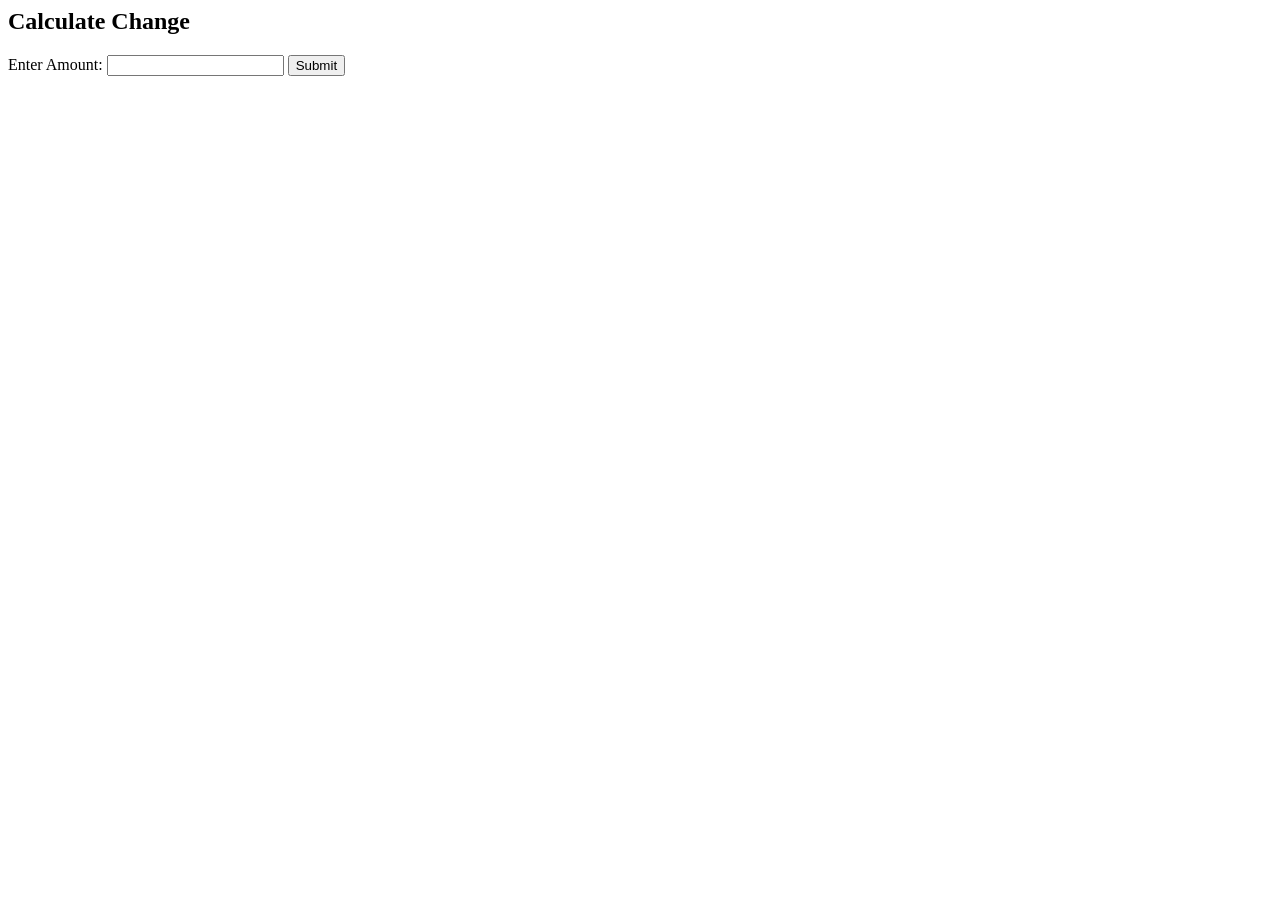
==== Change.html @ 74a7bca7 "Add files via upload" ====
<Change html>
<html>
<head>
    <title>Calculate Change</title>

    <script>
        function calculateChange() {
            // Retrieve the input and convert it to a number
            let amount = Number(document.getElementById("amount").value);
            let resultText = "";

            // Array of objects representing the denominations
            const denominations = [
                { value: 1000, name: "$1000 note" },
                { value: 500, name: "$500 note" },
                { value: 100, name: "$100 note" },
                { value: 50, name: "$50 note" },
                { value: 20, name: "$20 note" },
                { value: 10, name: "$10 coin" },
                { value: 5, name: "$5 coin" },
                { value: 2, name: "$2 coin" },
                { value: 1, name: "$1 coin" }
            ];

            // Ensure the amount is a valid number (0 or greater)
            if (amount < 0 || isNaN(amount)) {
                document.getElementById("result").innerHTML = "Please enter a valid amount.";
                return;
            }

            // Loop through all denominations
            for (let denom of denominations) {
                // Calculate how many of the current denomination fit
                let count = Math.floor(amount / denom.value);
                
                // Add to result string EVERY time, even if count is 0
                resultText += count + " of " + denom.name + "<br>";
                
                // Update the remaining amount
                amount = amount % denom.value;
            }

            // Output the final result to the HTML paragraph
            document.getElementById("result").innerHTML = resultText;
        }
    </script>

</head>

<body>

    <h2>Calculate Change</h2>

    <div>
        <label for="amount">Enter Amount: </label>
        <input type="number" id="amount">
        <button onclick="calculateChange()">Submit</button>
    </div>

    <!-- Paragraph to display the results -->
    <p id="result"></p>

</body>
</html>
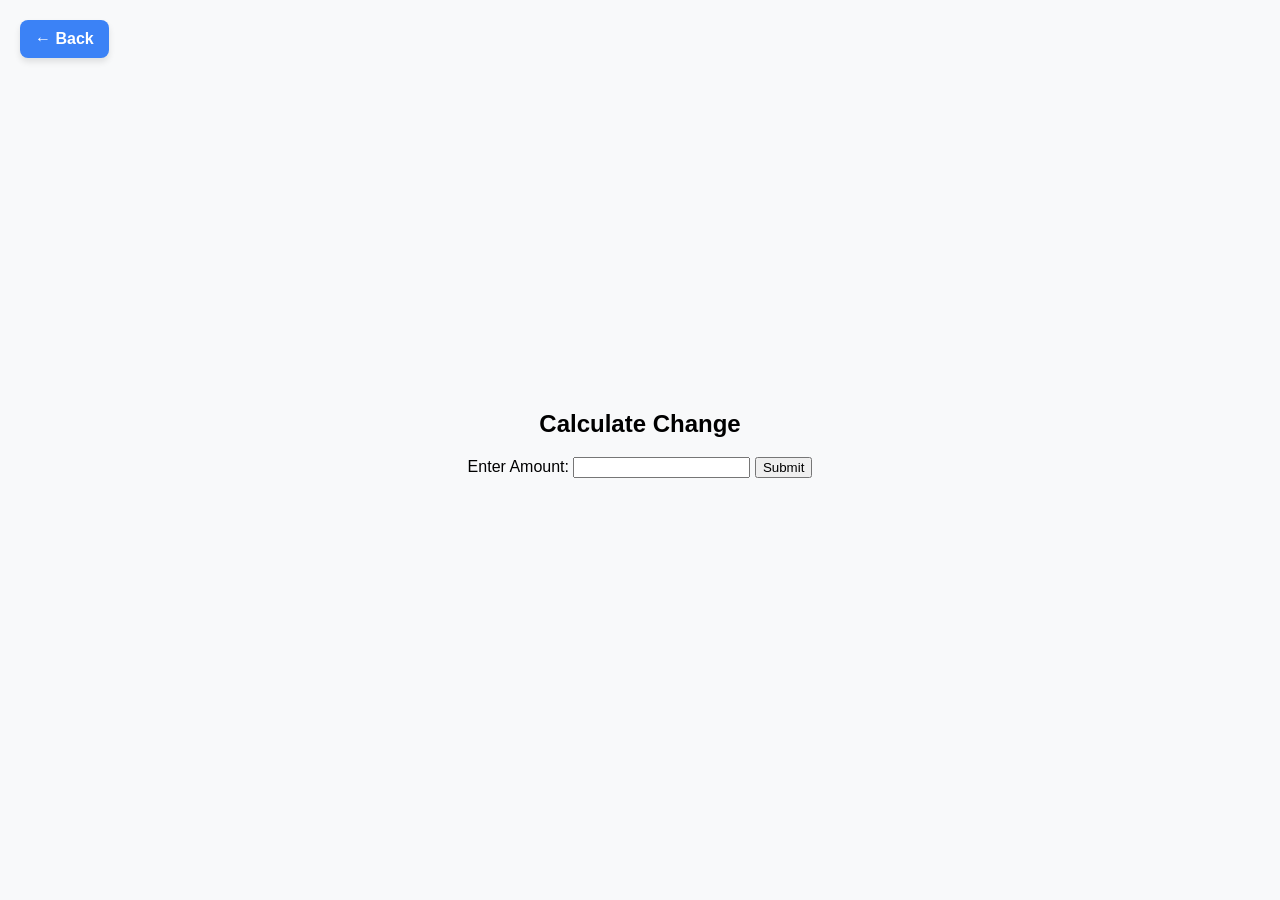
==== commit cbc077a0: "Update Change.html" ====
--- a/Change.html
+++ b/Change.html
@@ -1,15 +1,38 @@
-<Change html>
+<!DOCTYPE html>
 <html>
 <head>
     <title>Calculate Change</title>
-
+    <style>
+        /* Centers content in the middle */
+        body {
+            display: flex;
+            flex-direction: column;
+            justify-content: center;
+            align-items: center;
+            height: 100vh;
+            margin: 0;
+            font-family: Arial, sans-serif;
+            background-color: #f8f9fa;
+            text-align: center;
+        }
+        /* Styles the back button in the top-left */
+        .back-btn {
+            position: absolute;
+            top: 20px;
+            left: 20px;
+            padding: 10px 15px;
+            background-color: #3b82f6; 
+            color: white;
+            text-decoration: none;
+            border-radius: 8px;
+            font-weight: bold;
+            box-shadow: 0 4px 6px rgba(0,0,0,0.1);
+        }
+    </style>
     <script>
         function calculateChange() {
-            // Retrieve the input and convert it to a number
             let amount = Number(document.getElementById("amount").value);
             let resultText = "";
-
-            // Array of objects representing the denominations
             const denominations = [
                 { value: 1000, name: "$1000 note" },
                 { value: 500, name: "$500 note" },
@@ -22,43 +45,29 @@
                 { value: 1, name: "$1 coin" }
             ];
 
-            // Ensure the amount is a valid number (0 or greater)
             if (amount < 0 || isNaN(amount)) {
                 document.getElementById("result").innerHTML = "Please enter a valid amount.";
                 return;
             }
-
-            // Loop through all denominations
             for (let denom of denominations) {
-                // Calculate how many of the current denomination fit
                 let count = Math.floor(amount / denom.value);
-                
-                // Add to result string EVERY time, even if count is 0
                 resultText += count + " of " + denom.name + "<br>";
-                
-                // Update the remaining amount
                 amount = amount % denom.value;
             }
-
-            // Output the final result to the HTML paragraph
             document.getElementById("result").innerHTML = resultText;
         }
     </script>
-
 </head>
-
 <body>
+    <!-- Back Button -->
+    <a href="index.html" class="back-btn">← Back</a>
 
     <h2>Calculate Change</h2>
-
     <div>
         <label for="amount">Enter Amount: </label>
         <input type="number" id="amount">
         <button onclick="calculateChange()">Submit</button>
     </div>
-
-    <!-- Paragraph to display the results -->
     <p id="result"></p>
-
 </body>
-</html>+</html>
